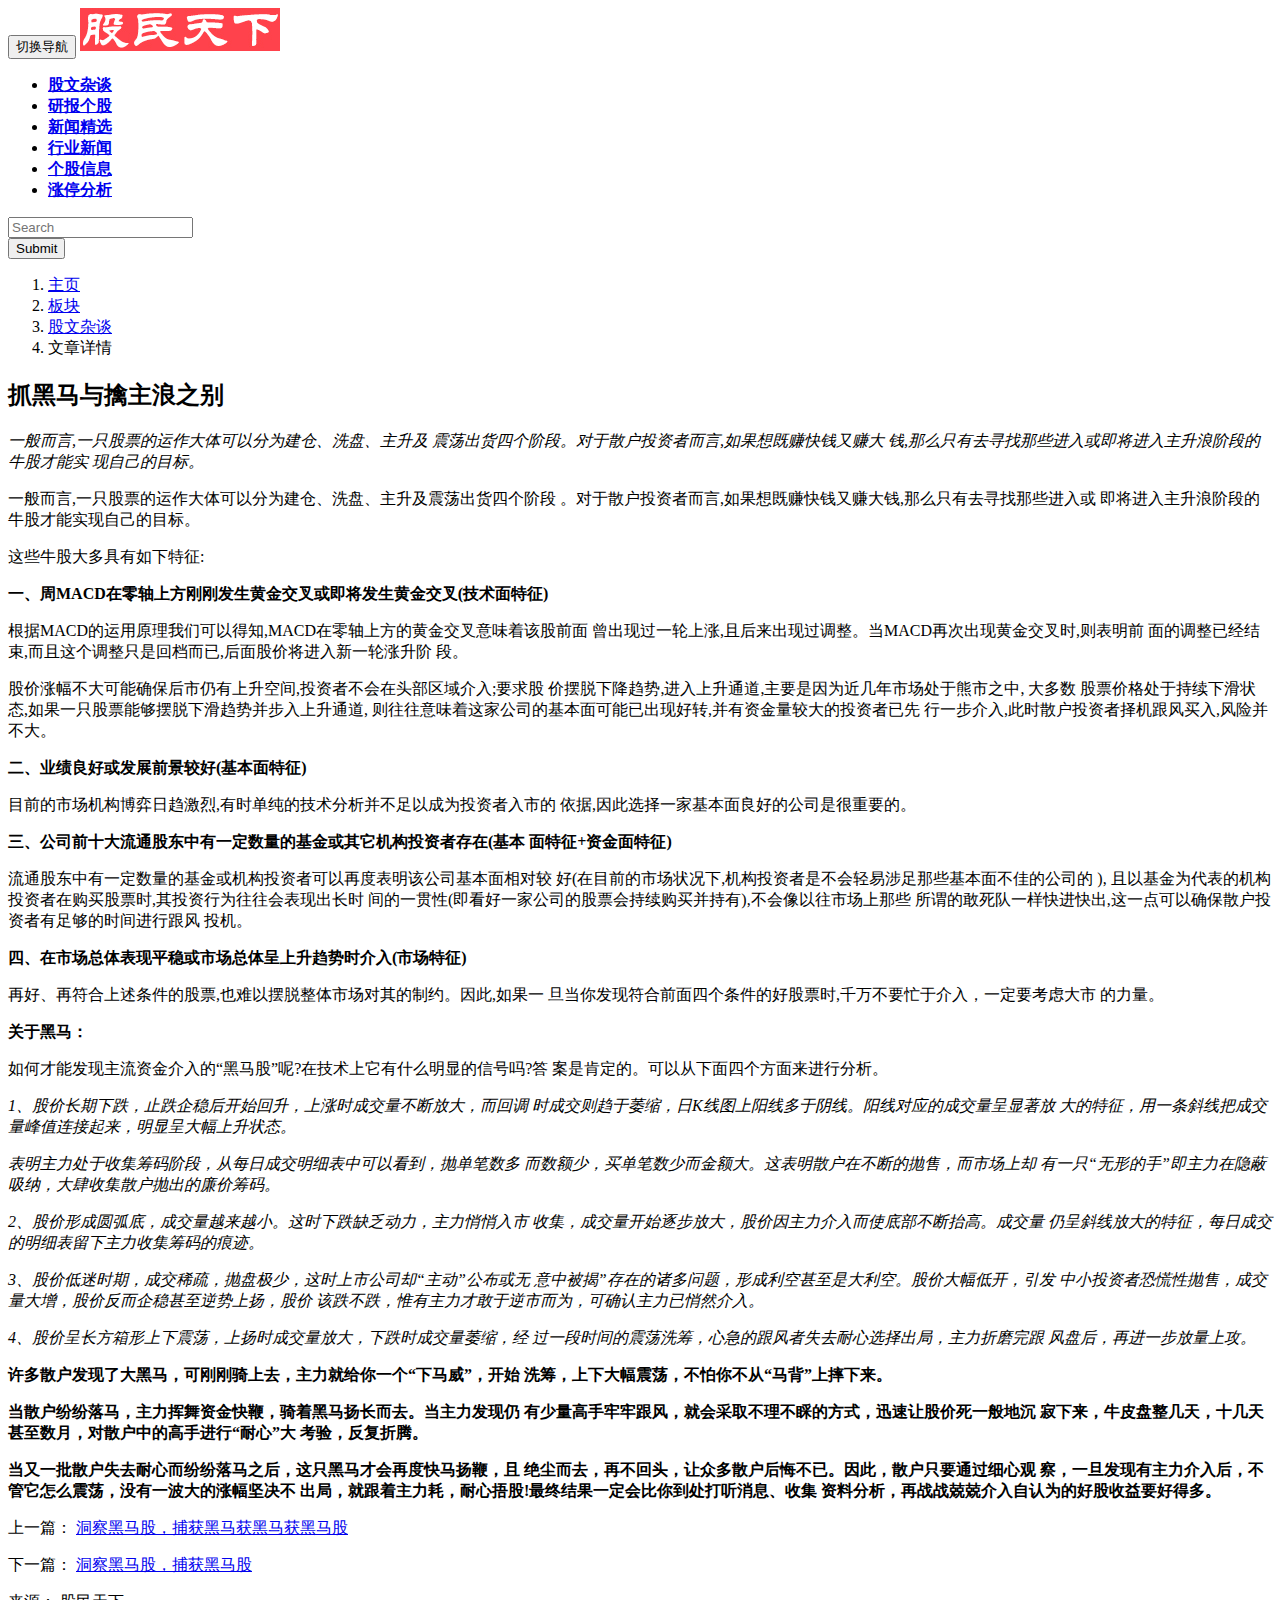
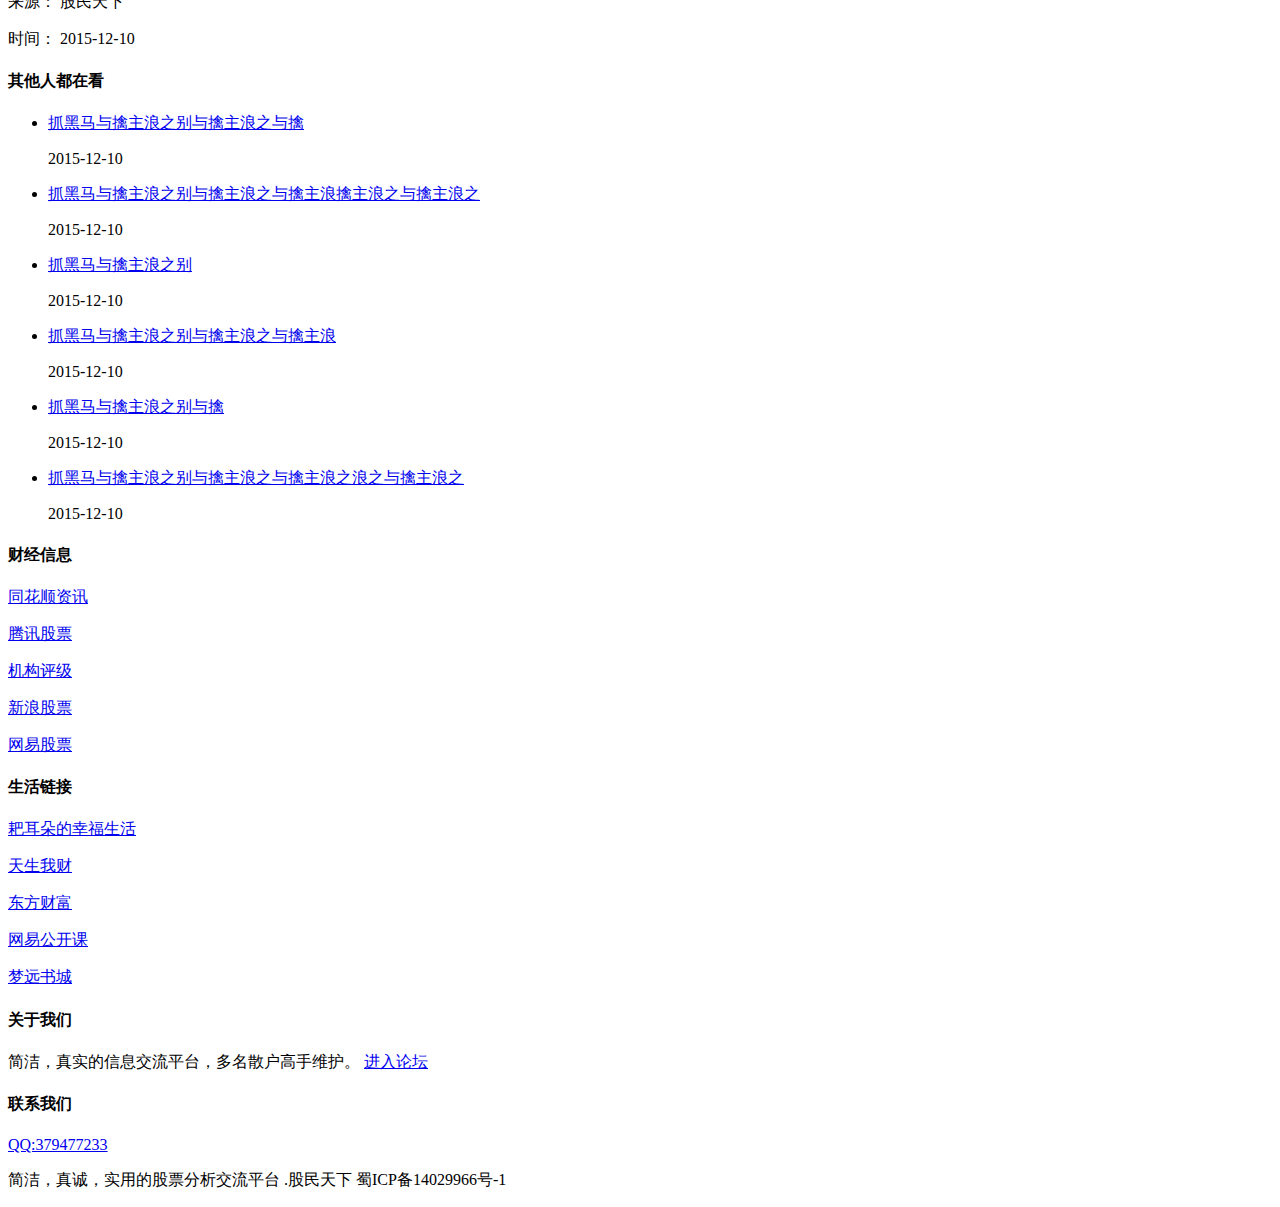
==== article_detail.html @ 281223b6 "静态手机主页设计完成" ====
<!DOCTYPE html>
<html>
    <head>
        <meta charset="UTF-8"> <!-- 声明编码标准，否有浏览器如火狐会中文乱码 -->
        <title> 股民天下 | 文章详情 </title>
        <link rel="stylesheet" type="text/css" href="css/article_detail.css">
        <link rel="shortcut icon" type="image/x-icon" href="favicon.ico">
        <script type="text/javascript" src="js/jquery.min.js"> </script>
        <script type="text/javascript" src="js/bootstrap.min.js"> </script> 
        <script type="text/javascript" src="js/to_top.js"> </script>
    </head>

    <body>
    <div class="container-fluid">
        <div class="to-top" title="回到顶部">  
            <div class="arrow"></div>  
            <div class="stick"></div>  
        </div>  
        <nav class="navbar navbar-default">
            <div class="container">
                <div class="navbar-header">
                    <button class="navbar-toggle" type="button" data-toggle="collapse" 
                        data-target="#bs-example-navbar-collapse-1">
                        <span class="sr-only">切换导航</span>
                        <span class="icon-bar"></span>
                        <span class="icon-bar"></span>
                        <span class="icon-bar"></span>
                    </button>
                    <a class="navbar-brand" href="home.html" target="_blank">
                        <img alt="股民天下" src="img/logo.jpg" id="logo">
                    </a>
                </div>
                <div class="collapse navbar-collapse" id="bs-example-navbar-collapse-1">
                    <ul class="nav navbar-nav">
                        <li class="active">
                            <a href="article_list_gwzt.html"><strong> 股文杂谈 </strong></a>
                        </li>
                        <li><a href="article_list_ybgg.html"><strong> 研报个股 </strong></a></li>
                        <li><a href="article_list_xwjx.html"><strong> 新闻精选 </strong></a></li>
                        <li><a href="article_list_hyxw.html"><strong> 行业新闻 </strong></a></li>
                        <li><a href="article_list_ggxx.html"><strong> 个股信息 </strong></a></li>
                        <li><a href="article_list_ztfx.html"><strong> 涨停分析 </strong></a></li>
                    </ul>
                    <form class="navbar-form navbar-right" role="search">
                        <div class="form-group">
                            <input type="text" class="form-control" placeholder="Search">
                        </div>
                        <button type="submit" class="btn btn-default">Submit</button>
                    </form>
                </div>
            </div>
        </nav>
        <div class="jumbotron">
            <div class="row">
                <div class="col-md-8 col-md-offset-2">
                    <ol class="breadcrumb">
                        <li>
                            <a href="home.html" target="_blank"> 主页 </a>
                        </li>
                        <li>
                            <a href="home.html" target="_blank"> 板块 </a>
                        </li>
                        <li>
                            <a href="article_list_gwzt.html" target="_blank"> 股文杂谈 </a>
                        </li>
                        <li class="active"> 文章详情 </li>
                    </ol>
                    <div class="row">
                        <div class="col-md-5" id="articleIntro">
                            <h2>抓黑马与擒主浪之别</h2>
                            <p>
                                <i>
                                    一般而言,一只股票的运作大体可以分为建仓、洗盘、主升及
                                    震荡出货四个阶段。对于散户投资者而言,如果想既赚快钱又赚大
                                    钱,那么只有去寻找那些进入或即将进入主升浪阶段的牛股才能实
                                    现自己的目标。
                                </i>
                            </p>
                        </div>
                    </div>
                </div>
            </div>
        </div>
        <div class="row">
            <div class="col-md-8 col-md-offset-2">
                <div class="row">
                    <div class="col-md-8">
                        <div class="raw" id="articleDetail"> 
                            <p>
                                一般而言,一只股票的运作大体可以分为建仓、洗盘、主升及震荡出货四个阶段
                                。对于散户投资者而言,如果想既赚快钱又赚大钱,那么只有去寻找那些进入或
                                即将进入主升浪阶段的牛股才能实现自己的目标。
                            </p>
                            <p>
                                这些牛股大多具有如下特征:
                            </p>
                            <p>
                                <b>
                                    一、周MACD在零轴上方刚刚发生黄金交叉或即将发生黄金交叉(技术面特征)
                                </b>
                            </p>
                            <p>
                                根据MACD的运用原理我们可以得知,MACD在零轴上方的黄金交叉意味着该股前面
                                曾出现过一轮上涨,且后来出现过调整。当MACD再次出现黄金交叉时,则表明前
                                面的调整已经结束,而且这个调整只是回档而已,后面股价将进入新一轮涨升阶
                                段。
                            </p>
                            <p>
                                股价涨幅不大可能确保后市仍有上升空间,投资者不会在头部区域介入;要求股
                                价摆脱下降趋势,进入上升通道,主要是因为近几年市场处于熊市之中, 大多数
                                股票价格处于持续下滑状态,如果一只股票能够摆脱下滑趋势并步入上升通道,
                                则往往意味着这家公司的基本面可能已出现好转,并有资金量较大的投资者已先
                                行一步介入,此时散户投资者择机跟风买入,风险并不大。
                            </p>
                            <p>
                                <b>
                                    二、业绩良好或发展前景较好(基本面特征)
                                </b>
                            </p>
                            <p>
                                目前的市场机构博弈日趋激烈,有时单纯的技术分析并不足以成为投资者入市的
                                依据,因此选择一家基本面良好的公司是很重要的。
                            </p>
                            <p>
                                <b>
                                    三、公司前十大流通股东中有一定数量的基金或其它机构投资者存在(基本
                                    面特征+资金面特征)
                                </b>
                            </p>
                            <p>
                                流通股东中有一定数量的基金或机构投资者可以再度表明该公司基本面相对较
                                好(在目前的市场状况下,机构投资者是不会轻易涉足那些基本面不佳的公司的
                                ), 且以基金为代表的机构投资者在购买股票时,其投资行为往往会表现出长时
                                间的一贯性(即看好一家公司的股票会持续购买并持有),不会像以往市场上那些
                                所谓的敢死队一样快进快出,这一点可以确保散户投资者有足够的时间进行跟风
                                投机。
                            </p>
                            <p>
                                <b>
                                    四、在市场总体表现平稳或市场总体呈上升趋势时介入(市场特征)
                                </b>
                            </p>
                            <p>
                                再好、再符合上述条件的股票,也难以摆脱整体市场对其的制约。因此,如果一
                                旦当你发现符合前面四个条件的好股票时,千万不要忙于介入，一定要考虑大市
                                的力量。
                            </p>
                            <p>
                                <b>
                                    关于黑马：
                                </b>
                            </p>
                            <p>
                                如何才能发现主流资金介入的“黑马股”呢?在技术上它有什么明显的信号吗?答
                                案是肯定的。可以从下面四个方面来进行分析。
                            </p>
                            <p>
                                <i>
                                    1、股价长期下跌，止跌企稳后开始回升，上涨时成交量不断放大，而回调
                                    时成交则趋于萎缩，日K线图上阳线多于阴线。阳线对应的成交量呈显著放
                                    大的特征，用一条斜线把成交量峰值连接起来，明显呈大幅上升状态。
                                </i>
                            </p>
                            <p>
                                <i>
                                    表明主力处于收集筹码阶段，从每日成交明细表中可以看到，抛单笔数多
                                    而数额少，买单笔数少而金额大。这表明散户在不断的抛售，而市场上却
                                    有一只“无形的手”即主力在隐蔽吸纳，大肆收集散户抛出的廉价筹码。
                                </i>
                            </p>
                            <p>
                                <i>
                                    2、股价形成圆弧底，成交量越来越小。这时下跌缺乏动力，主力悄悄入市
                                    收集，成交量开始逐步放大，股价因主力介入而使底部不断抬高。成交量
                                    仍呈斜线放大的特征，每日成交的明细表留下主力收集筹码的痕迹。
                                </i>
                            </p>
                            <p>
                                <i>
                                    3、股价低迷时期，成交稀疏，抛盘极少，这时上市公司却“主动”公布或无
                                    意中被揭”存在的诸多问题，形成利空甚至是大利空。股价大幅低开，引发
                                    中小投资者恐慌性抛售，成交量大增，股价反而企稳甚至逆势上扬，股价
                                    该跌不跌，惟有主力才敢于逆市而为，可确认主力已悄然介入。
                                </i>
                            </p>
                            <p>
                                <i>
                                    4、股价呈长方箱形上下震荡，上扬时成交量放大，下跌时成交量萎缩，经
                                    过一段时间的震荡洗筹，心急的跟风者失去耐心选择出局，主力折磨完跟
                                    风盘后，再进一步放量上攻。
                                </i>
                            </p>
                            <p>
                                <b>
                                    许多散户发现了大黑马，可刚刚骑上去，主力就给你一个“下马威”，开始
                                    洗筹，上下大幅震荡，不怕你不从“马背”上摔下来。
                                </b>
                            </p>
                            <p>
                                <b>
                                    当散户纷纷落马，主力挥舞资金快鞭，骑着黑马扬长而去。当主力发现仍
                                    有少量高手牢牢跟风，就会采取不理不睬的方式，迅速让股价死一般地沉
                                    寂下来，牛皮盘整几天，十几天甚至数月，对散户中的高手进行“耐心”大
                                    考验，反复折腾。
                                </b>
                            </p>
                            <p>
                                <b>
                                    当又一批散户失去耐心而纷纷落马之后，这只黑马才会再度快马扬鞭，且
                                    绝尘而去，再不回头，让众多散户后悔不已。因此，散户只要通过细心观
                                    察，一旦发现有主力介入后，不管它怎么震荡，没有一波大的涨幅坚决不
                                    出局，就跟着主力耗，耐心捂股!最终结果一定会比你到处打听消息、收集
                                    资料分析，再战战兢兢介入自认为的好股收益要好得多。
                                </b>
                            </p>
                        </div>
                        <div class="raw">
                            <p>
                                上一篇：
                                <a href="#" target="_blank"> 洞察黑马股，捕获黑马获黑马获黑马股 </a>
                            </p>
                            <p>
                                下一篇：
                                <a href="#" target="_blank"> 洞察黑马股，捕获黑马股 </a>
                            </p>
                        </div>
                    </div>
                    <div class="col-md-3 col-md-offset-1" id="moduleArticleReco">
                        <div id="articleDetailAttribute">
                            <p class="article-list-attribute"> 来源： 股民天下 </p>
                            <p class="article-list-attribute"> 时间： 2015-12-10 </p>
                        </div>
                        <div class="article-list-title">
                            <h4> 其他人都在看 </h4>
                        </div>
                        <ul>
                            <li>
                                <a href="article_detail.html" target="_blank">
                                    抓黑马与擒主浪之别与擒主浪之与擒
                                </a>
                                <p class="article-list-attribute"> 
                                    <span> 2015-12-10 </span>
                                </p>
                            </li>
                            <li>
                                <a href="article_detail.html" target="_blank">
                                    抓黑马与擒主浪之别与擒主浪之与擒主浪擒主浪之与擒主浪之
                                </a>
                                <p class="article-list-attribute"> 
                                    <span> 2015-12-10 </span>
                                </p>
                            </li>
                            <li>
                                <a href="article_detail.html" target="_blank">
                                    抓黑马与擒主浪之别
                                </a>
                                <p class="article-list-attribute"> 
                                    <span> 2015-12-10 </span>
                                </p>
                            </li>
                            <li>
                                <a href="article_detail.html" target="_blank">
                                    抓黑马与擒主浪之别与擒主浪之与擒主浪
                                </a>
                                <p class="article-list-attribute"> 
                                    <span> 2015-12-10 </span>
                                </p>
                            </li>
                            <li>
                                <a href="article_detail.html" target="_blank">
                                    抓黑马与擒主浪之别与擒
                                </a>
                                <p class="article-list-attribute"> 
                                    <span> 2015-12-10 </span>
                                </p>
                            </li>
                            <li>
                                <a href="article_detail.html" target="_blank">
                                    抓黑马与擒主浪之别与擒主浪之与擒主浪之浪之与擒主浪之
                                </a>
                                <p class="article-list-attribute"> 
                                    <span> 2015-12-10 </span>
                                </p>
                            </li>
                        </ul>
                    </div>
                </div>
            </div>
        </div>
        <div class="row" id="footer">
            <div class="col-md-10 col-md-offset-1">
                <div class="row">
                    <div class="col-md-4">
                        <h4> 财经信息 </h4>
                        <p> 
                            <a href="http://www.10jqka.com.cn/" target="_blank"> 同花顺资讯 </a>
                        </p>
                        <p> 
                            <a href="http://stock.qq.com/" target="_blank"> 腾讯股票 </a>
                        </p>
                        <p> 
                            <a href="http://yanbao.stock.hexun.com/ybsj.aspx?type=2" target="_blank"> 机构评级 </a>
                        </p>
                        <p> 
                            <a href="http://finance.sina.com.cn/stock/" target="_blank"> 新浪股票 </a>
                        </p>
                        <p> 
                            <a href="http://money.163.com/stock/" target="_blank"> 网易股票 </a>
                        </p>
                    </div>
                    <div class="col-md-4">
                        <h4> 生活链接 </h4>
                        <p> 
                            <a href="http://www.sctv.cn/mlt/mltlist/" target="_blank"> 耙耳朵的幸福生活 </a>
                        </p>
                        <p> 
                            <a href="http://www.hbtv.com.cn/lanmu/tswc/" target="_blank"> 天生我财 </a>
                        </p>
                        <p> 
                            <a href="http://www.eastmoney.com/" target="_blank"> 东方财富 </a>
                        </p>
                        <p> 
                            <a href="http://finance.sina.com.cn/stock/" target="_blank"> 网易公开课 </a>
                        </p>
                        <p> 
                            <a href="http://www.my285.com/" target="_blank"> 梦远书城 </a>
                        </p>
                    </div>
                    <div class="col-md-4">
                        <h4> 关于我们 </h4>
                        <p> 
                            简洁，真实的信息交流平台，多名散户高手维护。  
                            <a href="http://bbs.gumintx.cn/" target="_blank"> 进入论坛 </a>
                        </p>
                        <h4 id="contUs"> 联系我们 </h4>
                        <p id="contactUs">   
                            <a href="http://shang.qq.com/open_webaio.html?sigt=8d90e95912854bed6
                                2d1a29ef9d72ee8b1cfee0b8e18634cfcd906ca8ac449efd7f82fb3920b3c5d6
                                9d518416dba4adf&sigu=d68d51ae027c7ba9206aa3be4c7ad3c8f2df6ad32fb
                                a3266b29d34071134885dc4aaa734c75f9639&tuin=379477233" target="_blank">
                                QQ:379477233 
                            </a>
                        </p>
                    </div>
                </div>
            </div>
        </div>
        <div class="row" id="copyRight">
            <div class="col-md-12">
                <p>
                    简洁，真诚，实用的股票分析交流平台 .股民天下 蜀ICP备14029966号-1 
                </p>
            </div>
        </div>
    </div>
    </body>

</html>
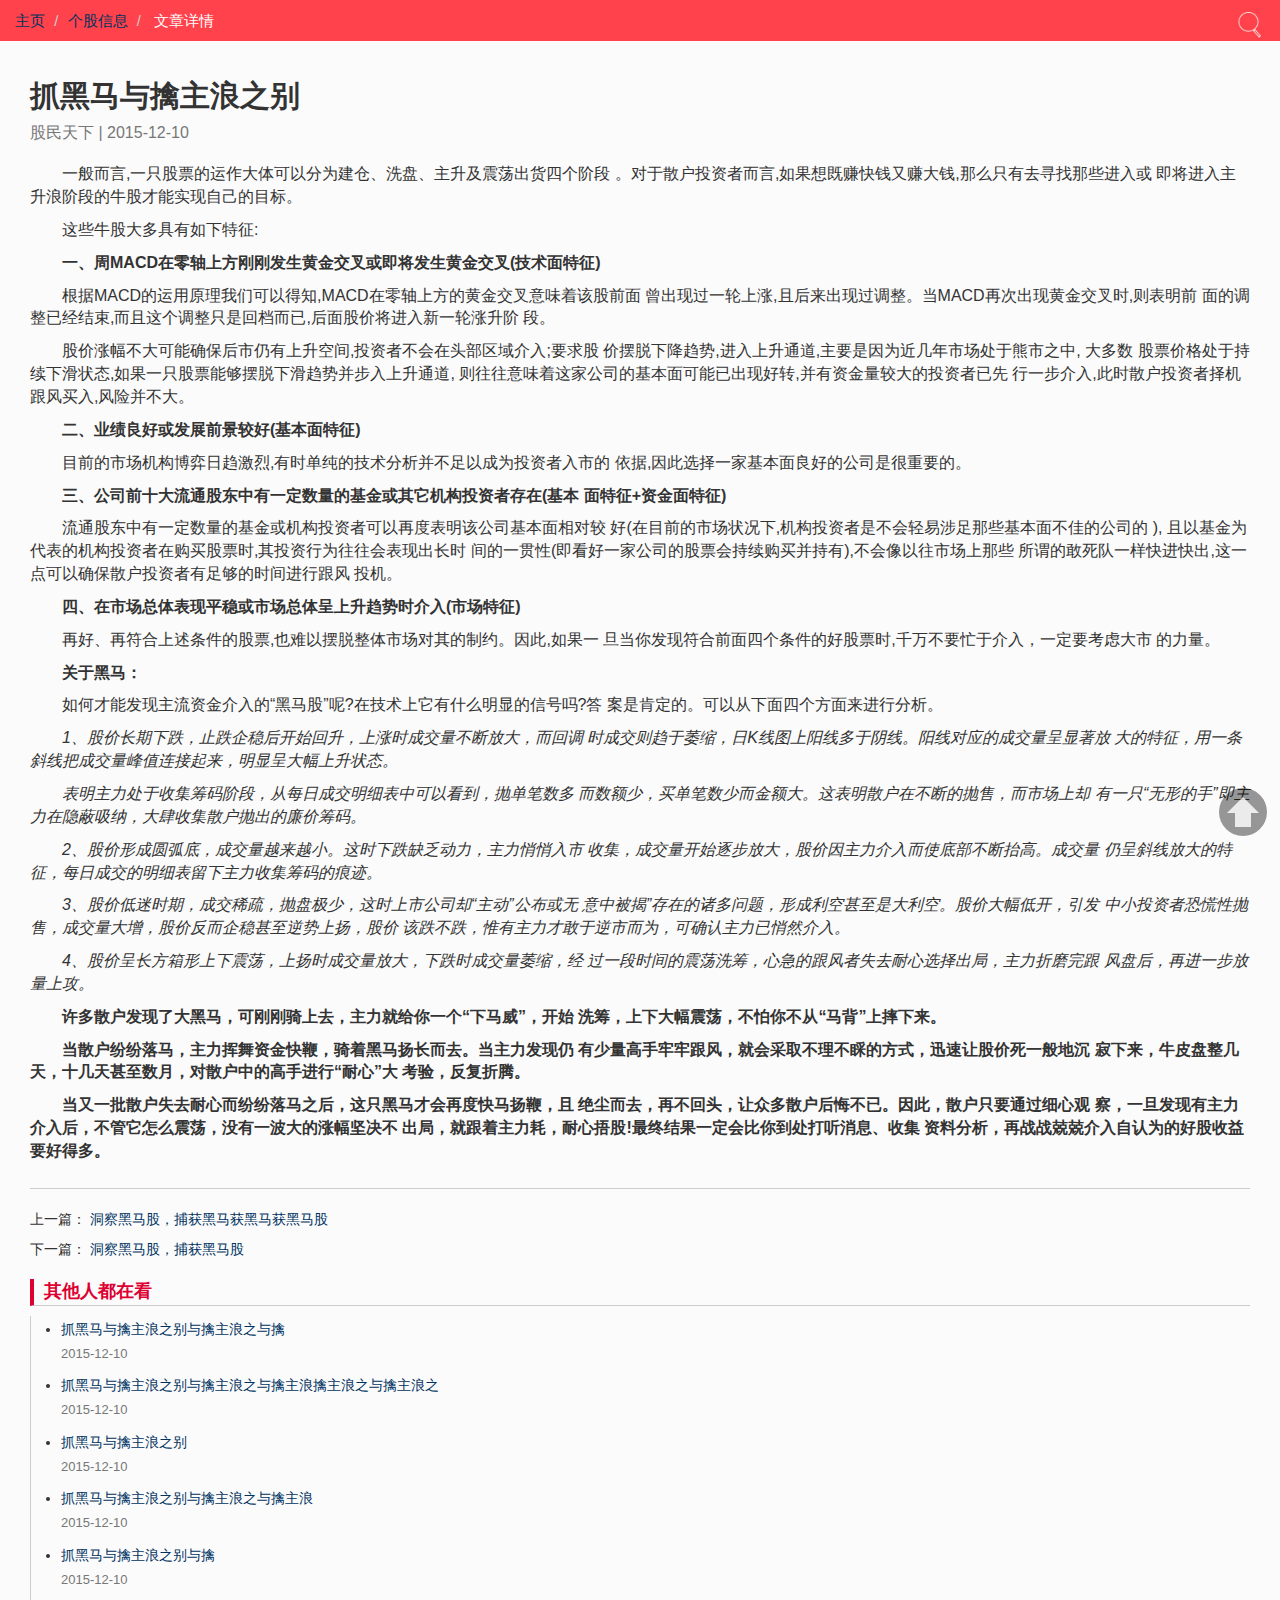
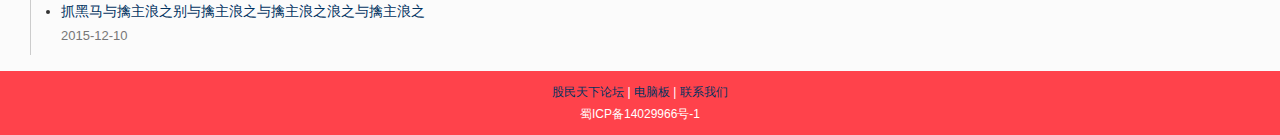
==== commit 043cd220: "Merge branch 'develop'" ====
--- a/article_detail.html
+++ b/article_detail.html
@@ -3,6 +3,7 @@
     <head>
         <meta charset="UTF-8"> <!-- 声明编码标准，否有浏览器如火狐会中文乱码 -->
         <title> 股民天下 | 文章详情 </title>
+        <meta name="viewport" content="width=device-width, initial-scale=1"/>
         <link rel="stylesheet" type="text/css" href="css/article_detail.css">
         <link rel="shortcut icon" type="image/x-icon" href="favicon.ico">
         <script type="text/javascript" src="js/jquery.min.js"> </script>
@@ -16,76 +17,27 @@
             <div class="arrow"></div>  
             <div class="stick"></div>  
         </div>  
-        <nav class="navbar navbar-default">
-            <div class="container">
-                <div class="navbar-header">
-                    <button class="navbar-toggle" type="button" data-toggle="collapse" 
-                        data-target="#bs-example-navbar-collapse-1">
-                        <span class="sr-only">切换导航</span>
-                        <span class="icon-bar"></span>
-                        <span class="icon-bar"></span>
-                        <span class="icon-bar"></span>
-                    </button>
-                    <a class="navbar-brand" href="home.html" target="_blank">
-                        <img alt="股民天下" src="img/logo.jpg" id="logo">
-                    </a>
-                </div>
-                <div class="collapse navbar-collapse" id="bs-example-navbar-collapse-1">
-                    <ul class="nav navbar-nav">
-                        <li class="active">
-                            <a href="article_list_gwzt.html"><strong> 股文杂谈 </strong></a>
-                        </li>
-                        <li><a href="article_list_ybgg.html"><strong> 研报个股 </strong></a></li>
-                        <li><a href="article_list_xwjx.html"><strong> 新闻精选 </strong></a></li>
-                        <li><a href="article_list_hyxw.html"><strong> 行业新闻 </strong></a></li>
-                        <li><a href="article_list_ggxx.html"><strong> 个股信息 </strong></a></li>
-                        <li><a href="article_list_ztfx.html"><strong> 涨停分析 </strong></a></li>
-                    </ul>
-                    <form class="navbar-form navbar-right" role="search">
-                        <div class="form-group">
-                            <input type="text" class="form-control" placeholder="Search">
-                        </div>
-                        <button type="submit" class="btn btn-default">Submit</button>
-                    </form>
-                </div>
-            </div>
-        </nav>
-        <div class="jumbotron">
-            <div class="row">
-                <div class="col-md-8 col-md-offset-2">
+        <div class="row" id="header">
+            <div class="col-xs-9">
                     <ol class="breadcrumb">
-                        <li>
-                            <a href="home.html" target="_blank"> 主页 </a>
-                        </li>
-                        <li>
-                            <a href="home.html" target="_blank"> 板块 </a>
-                        </li>
-                        <li>
-                            <a href="article_list_gwzt.html" target="_blank"> 股文杂谈 </a>
-                        </li>
-                        <li class="active"> 文章详情 </li>
+                        <li><a href="index.html"> 主页 </a></li>
+                        <li><a href="article_list_ggxx.html">个股信息 </a></li>
+                        <li> 文章详情 </li>
                     </ol>
-                    <div class="row">
-                        <div class="col-md-5" id="articleIntro">
-                            <h2>抓黑马与擒主浪之别</h2>
-                            <p>
-                                <i>
-                                    一般而言,一只股票的运作大体可以分为建仓、洗盘、主升及
-                                    震荡出货四个阶段。对于散户投资者而言,如果想既赚快钱又赚大
-                                    钱,那么只有去寻找那些进入或即将进入主升浪阶段的牛股才能实
-                                    现自己的目标。
-                                </i>
-                            </p>
-                        </div>
-                    </div>
-                </div>
-            </div>
-        </div>
+            </div>
+            <div class="col-xs-3">
+                <img alt="搜索" src="img/search.jpg" id="logoSearch">
+            </div>
+        </div>            
         <div class="row">
-            <div class="col-md-8 col-md-offset-2">
+            <div class="col-xs-12">
                 <div class="row">
-                    <div class="col-md-8">
-                        <div class="raw" id="articleDetail"> 
+                    <div class="col-xs-12">
+                        <div class="row" id="articleDetail"> 
+                            <h2><strong> 抓黑马与擒主浪之别 </strong></h2>
+                            <p id="articleDetailAttribute"> 
+                                <span> 股民天下 | 2015-12-10 </span>
+                            </p>
                             <p>
                                 一般而言,一只股票的运作大体可以分为建仓、洗盘、主升及震荡出货四个阶段
                                 。对于散户投资者而言,如果想既赚快钱又赚大钱,那么只有去寻找那些进入或
@@ -214,7 +166,7 @@
                                 </b>
                             </p>
                         </div>
-                        <div class="raw">
+                        <div class="row">
                             <p>
                                 上一篇：
                                 <a href="#" target="_blank"> 洞察黑马股，捕获黑马获黑马获黑马股 </a>
@@ -225,11 +177,7 @@
                             </p>
                         </div>
                     </div>
-                    <div class="col-md-3 col-md-offset-1" id="moduleArticleReco">
-                        <div id="articleDetailAttribute">
-                            <p class="article-list-attribute"> 来源： 股民天下 </p>
-                            <p class="article-list-attribute"> 时间： 2015-12-10 </p>
-                        </div>
+                    <div class="col-xs-12" id="moduleArticleReco">
                         <div class="article-list-title">
                             <h4> 其他人都在看 </h4>
                         </div>
@@ -287,76 +235,24 @@
                 </div>
             </div>
         </div>
-        <div class="row" id="footer">
-            <div class="col-md-10 col-md-offset-1">
-                <div class="row">
-                    <div class="col-md-4">
-                        <h4> 财经信息 </h4>
-                        <p> 
-                            <a href="http://www.10jqka.com.cn/" target="_blank"> 同花顺资讯 </a>
-                        </p>
-                        <p> 
-                            <a href="http://stock.qq.com/" target="_blank"> 腾讯股票 </a>
-                        </p>
-                        <p> 
-                            <a href="http://yanbao.stock.hexun.com/ybsj.aspx?type=2" target="_blank"> 机构评级 </a>
-                        </p>
-                        <p> 
-                            <a href="http://finance.sina.com.cn/stock/" target="_blank"> 新浪股票 </a>
-                        </p>
-                        <p> 
-                            <a href="http://money.163.com/stock/" target="_blank"> 网易股票 </a>
-                        </p>
-                    </div>
-                    <div class="col-md-4">
-                        <h4> 生活链接 </h4>
-                        <p> 
-                            <a href="http://www.sctv.cn/mlt/mltlist/" target="_blank"> 耙耳朵的幸福生活 </a>
-                        </p>
-                        <p> 
-                            <a href="http://www.hbtv.com.cn/lanmu/tswc/" target="_blank"> 天生我财 </a>
-                        </p>
-                        <p> 
-                            <a href="http://www.eastmoney.com/" target="_blank"> 东方财富 </a>
-                        </p>
-                        <p> 
-                            <a href="http://finance.sina.com.cn/stock/" target="_blank"> 网易公开课 </a>
-                        </p>
-                        <p> 
-                            <a href="http://www.my285.com/" target="_blank"> 梦远书城 </a>
-                        </p>
-                    </div>
-                    <div class="col-md-4">
-                        <h4> 关于我们 </h4>
-                        <p> 
-                            简洁，真实的信息交流平台，多名散户高手维护。  
-                            <a href="http://bbs.gumintx.cn/" target="_blank"> 进入论坛 </a>
-                        </p>
-                        <h4 id="contUs"> 联系我们 </h4>
-                        <p id="contactUs">   
-                            <a href="http://shang.qq.com/open_webaio.html?sigt=8d90e95912854bed6
-                                2d1a29ef9d72ee8b1cfee0b8e18634cfcd906ca8ac449efd7f82fb3920b3c5d6
-                                9d518416dba4adf&sigu=d68d51ae027c7ba9206aa3be4c7ad3c8f2df6ad32fb
-                                a3266b29d34071134885dc4aaa734c75f9639&tuin=379477233" target="_blank">
-                                QQ:379477233 
-                            </a>
-                        </p>
-                    </div>
-                </div>
-            </div>
-        </div>
         <div class="row" id="copyRight">
-            <div class="col-md-12">
+            <div class="col-xs-12">
                 <p>
-                    简洁，真诚，实用的股票分析交流平台 .股民天下 蜀ICP备14029966号-1 
+                   <a href="http://bbs.gumintx.cn/" target="_blank"> 股民天下论坛 </a> | 
+                   <a href="#"> 电脑板 </a> | 
+                   <a href="http://shang.qq.com/open_webaio.html?sigt=8d90e95912854bed6
+                        2d1a29ef9d72ee8b1cfee0b8e18634cfcd906ca8ac449efd7f82fb3920b3c5d6
+                        9d518416dba4adf&sigu=d68d51ae027c7ba9206aa3be4c7ad3c8f2df6ad32fb
+                        a3266b29d34071134885dc4aaa734c75f9639&tuin=379477233" target="_blank">
+                        联系我们
+                    </a>
+                </p>
+                <p>
+                    蜀ICP备14029966号-1 
                 </p>
             </div>
         </div>
     </div>
     </body>
-
 </html>
 
-
-
-
